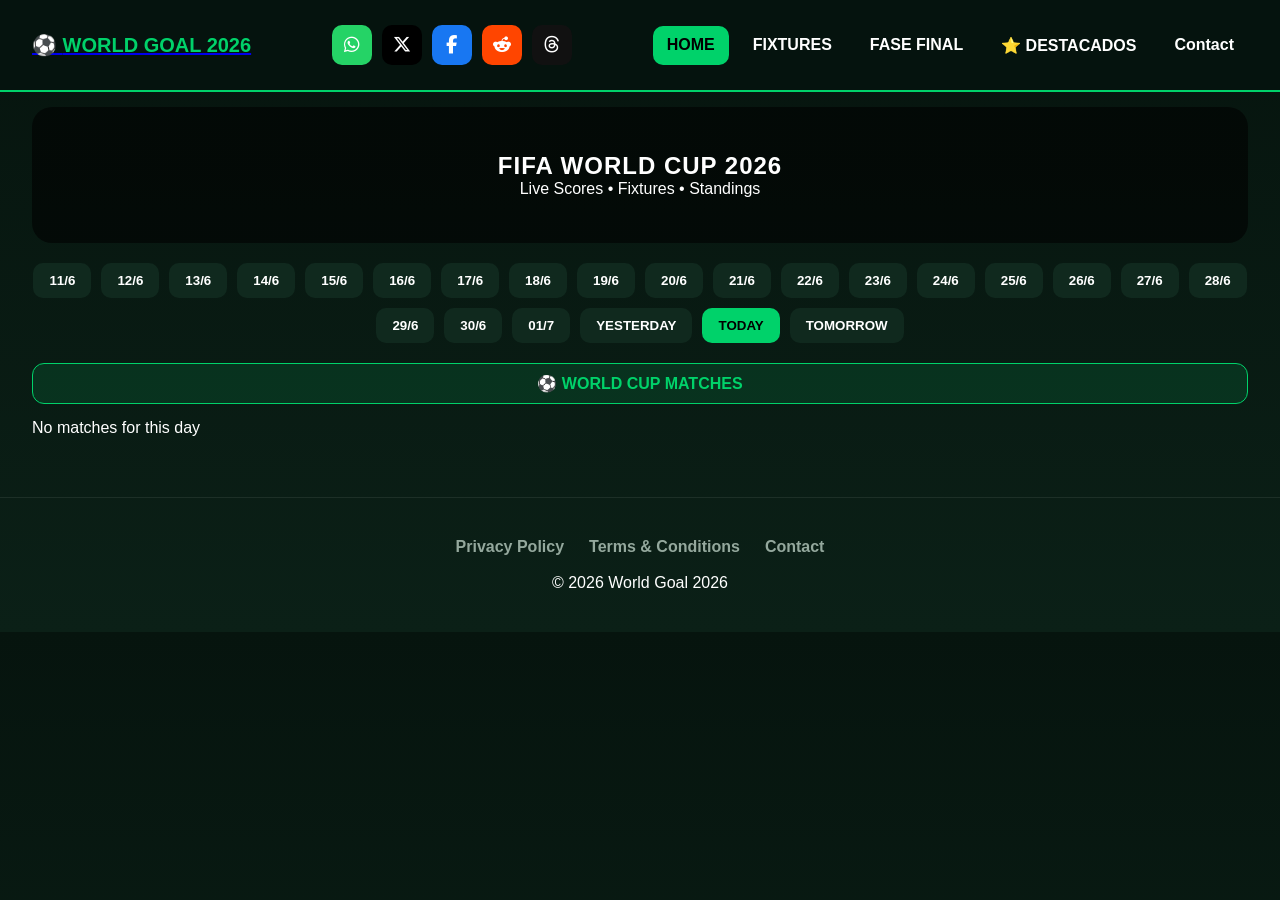
==== index.html @ e90546e9 "Update index.html" ====
<!DOCTYPE html>
<html lang="en">

<head>
<meta charset="UTF-8">
<meta name="viewport" content="width=device-width, initial-scale=1.0">

<title>World Goal 2026 | Live Scores</title>

<link rel="stylesheet" href="css/styles.css">

<!-- ICONOS (IMPORTANTE PARA QUE SE VEAN LOS LOGOS) -->
<link rel="stylesheet" href="https://cdnjs.cloudflare.com/ajax/libs/font-awesome/6.5.0/css/all.min.css">

<!-- MONETAG IN-PAGE PUSH -->
<script>
window.addEventListener("DOMContentLoaded", () => {
    const s = document.createElement("script");
    s.dataset.zone = "11153586";
    s.src = "https://nap5k.com/tag.min.js";
    document.body.appendChild(s);
});
</script>

</head>

<body>

<header>
    <div class="container header-inner">

        <a href="index.html" class="logo">
            ⚽ <span>WORLD GOAL 2026</span>
        </a>

        <!-- 🔥 SHARE HOME (SOLO AQUÍ) -->
        <div class="share-box">

    <a class="share-btn whatsapp" id="share-wa" target="_blank">
        <i class="fab fa-whatsapp"></i>
    </a>

    <a class="share-btn twitter" id="share-tw" target="_blank">
        <i class="fa-brands fa-x-twitter"></i>
    </a>

    <a class="share-btn facebook" id="share-fb" target="_blank">
        <i class="fab fa-facebook-f"></i>
    </a>

    <a class="share-btn reddit" id="share-re" target="_blank">
        <i class="fab fa-reddit-alien"></i>
    </a>

    <a class="share-btn threads" id="share-th" target="_blank">
        <i class="fa-brands fa-threads"></i>
    </a>

</div>

        <nav>
            <a href="index.html" class="active">HOME</a>
            <a href="pages/fixtures.html">FIXTURES</a>
            <a href="fasefinal.html">FASE FINAL</a>
            <a href="featured.html">⭐ DESTACADOS</a>
            <a href="contact.html">Contact</a>
        </nav>

    </div>
</header>

<main class="container">

    <section class="hero">
        <h1>FIFA WORLD CUP 2026</h1>
        <p>Live Scores • Fixtures • Standings</p>
    </section>

    <section class="match-navigation">

        <button class="day-btn date-btn" id="prevDateBtn">11/6</button>
        <button class="day-btn date-btn" id="prevDateBtn2">12/6</button>
        <button class="day-btn date-btn" id="prevDateBtn3">13/6</button>
        <button class="day-btn date-btn" id="prevDateBtn4">14/6</button>
        <button class="day-btn date-btn" id="prevDateBtn5">15/6</button>
        <button class="day-btn date-btn" id="prevDateBtn6">16/6</button>
        <button class="day-btn date-btn" id="prevDateBtn7">17/6</button>
        <button class="day-btn date-btn" id="prevDateBtn8">18/6</button>
        <button class="day-btn date-btn" id="prevDateBtn9">19/6</button>
        <button class="day-btn date-btn" id="prevDateBtn10">20/6</button>
        <button class="day-btn date-btn" id="prevDateBtn11">21/6</button>
        <button class="day-btn date-btn" id="prevDateBtn12">22/6</button>
        <button class="day-btn date-btn" id="prevDateBtn13">23/6</button>
        <button class="day-btn date-btn" id="prevDateBtn14">24/6</button>
        <button class="day-btn date-btn" id="prevDateBtn15">25/6</button>
        <button class="day-btn date-btn" id="prevDateBtn16">26/6</button>
        <button class="day-btn date-btn" id="prevDateBtn17">27/6</button>
        <button class="day-btn date-btn" id="prevDateBtn18">28/6</button>
        <button class="day-btn date-btn" id="prevDateBtn19">29/6</button>
        <button class="day-btn date-btn" id="prevDateBtn20">30/6</button>
        <button class="day-btn date-btn" id="prevDateBtn21">01/7</button>

        <button class="day-btn" id="yesterdayBtn">YESTERDAY</button>
        <button class="day-btn active" id="todayBtn">TODAY</button>
        <button class="day-btn" id="tomorrowBtn">TOMORROW</button>

    </section>

    <section class="today-banner">
        ⚽ WORLD CUP MATCHES
    </section>

    <section class="matches-wrapper">

        <div class="matches-grid" id="yesterdayMatches" style="display:none;"></div>
        <div class="matches-grid" id="todayMatches"></div>
        <div class="matches-grid" id="tomorrowMatches" style="display:none;"></div>
        <div class="matches-grid" id="customDateMatches" style="display:none;"></div>

    </section>

</main>

<footer>
    <div class="container footer-inner">

        <div class="footer-links">
            <a href="privacy.html">Privacy Policy</a>
            <a href="terms.html">Terms & Conditions</a>
            <a href="contact.html">Contact</a>
        </div>

        <p class="copyright">© 2026 World Goal 2026</p>

    </div>
</footer>

<!-- ADS -->
<script>
window.addEventListener("load", () => {

    const ads1 = document.createElement("script");
    ads1.src = "https://pl29727721.effectivecpmnetwork.com/c0/01/58/c00158d2d7f73a99186d63fd0ecb13ef.js";
    ads1.async = true;
    document.body.appendChild(ads1);

    const ads2 = document.createElement("script");
    ads2.src = "https://pl29727722.effectivecpmnetwork.com/4f/4a/ff/4f4affad81da3060c84e588a26bb60f2.js";
    ads2.async = true;
    document.body.appendChild(ads2);

});
</script>

<!-- APP CORE -->
<script src="./js/app.js"></script>

</body>
</html>
---- css/styles.css ----
/* =========================================
   WORLD GOAL 2026 - FIFA BROADCAST SYSTEM FINAL
========================================= */

:root{
    --bg:#06140E;
    --bg2:#0B2017;
    --primary:#00D26A;
    --border:#1D4635;
    --text:#D8E4DE;
}

/* RESET */
*{
    margin:0;
    padding:0;
    box-sizing:border-box;
}

body{
    font-family:Arial, Helvetica, sans-serif;
    background:linear-gradient(180deg,var(--bg),var(--bg2));
    color:white;
}

/* CONTAINER */
.container{
    width:95%;
    max-width:1400px;
    margin:auto;
}

/* =========================
   HEADER
========================= */

header{
    position:sticky;
    top:0;
    z-index:1000;
    background:rgba(6,20,14,.95);
    border-bottom:2px solid var(--primary);
}

.header-inner{
    display:flex;
    justify-content:space-between;
    align-items:center;
    padding:15px 0;
}

.logo{
    font-size:20px;
    font-weight:900;
}

.logo span{ color:var(--primary); }

nav{
    display:flex;
    gap:10px;
}

nav a{
    text-decoration:none;
    color:white;
    padding:10px 14px;
    border-radius:10px;
    font-weight:700;
}

nav a.active{
    background:var(--primary);
    color:black;
}

/* =========================
   HERO
========================= */

.hero{
    margin-top:15px;
    padding:45px 20px;
    text-align:center;
    border-radius:20px;
    background:
        linear-gradient(rgba(0,0,0,.6),rgba(0,0,0,.6)),
        url("https://images.unsplash.com/photo-1574629810360-7efbbe195018");
    background-size:cover;
    background-position:center;
}

/* =========================
   NAV BUTTONS
========================= */

.match-navigation{
    display:flex;
    justify-content:center;
    gap:10px;
    margin:20px 0;
    flex-wrap:wrap;
}

.day-btn{
    background:#10291E;
    border:none;
    color:white;
    padding:10px 16px;
    border-radius:10px;
    font-weight:700;
    cursor:pointer;
}

.day-btn.active{
    background:var(--primary);
    color:black;
}

/* =========================
   BANNER
========================= */

.today-banner{
    background:rgba(0,210,106,.12);
    border:1px solid var(--primary);
    color:var(--primary);
    padding:10px;
    border-radius:12px;
    text-align:center;
    font-weight:800;
    margin-bottom:15px;
}

/* =========================
   MATCH GRID (2 POR FILA)
========================= */

.matches-grid{
    display:grid;
    grid-template-columns:repeat(2, 1fr);
    gap:16px;
    align-items:stretch;
}

/* =========================
   MATCH CARD FIFA STYLE
========================= */

.match-card{
    position:relative;
    overflow:hidden;
    background:linear-gradient(135deg,#0b2a1d,#071a13);
    border:1px solid rgba(0,210,106,.25);
    border-radius:14px;

    padding:10px 12px;

    display:flex;
    flex-direction:column;

    box-shadow:0 6px 18px rgba(0,0,0,.25);
    transition:.2s;

    min-height:auto;
}

.match-card:hover{
    transform:translateY(-3px);
    border-color:var(--primary);
}

/* LIVE GLOW */
.match-card::before{
    content:"";
    position:absolute;
    inset:-50%;
    background:radial-gradient(circle,rgba(0,210,106,.10),transparent 60%);
    animation:glowMove 6s linear infinite;
}

@keyframes glowMove{
    0%{transform:translate(0,0);}
    50%{transform:translate(20px,10px);}
    100%{transform:translate(0,0);}
}

/* =========================
   STATUS
========================= */

.match-status{
    text-align:center;
    font-size:12px;
    font-weight:800;
    margin-bottom:8px;
}

.match-status.live{
    color:#ff2b2b;
    animation:pulseText 1s infinite;
}

.match-status.finished{
    color:#ffd600;
}

.match-status.upcoming{
    color:#7aa7ff;
}

@keyframes pulseText{
    0%,100%{opacity:1;}
    50%{opacity:.4;}
}

/* =========================
   GROUP TEXT (NO BOX)
========================= */

.match-group{
    text-align:center;
    font-weight:900;
    color:var(--primary);
    margin-bottom:6px;
    letter-spacing:1px;
}

/* =========================
   MATCH HEADER
========================= */

.match-header{
    display:flex;
    justify-content:space-between;
    align-items:center;
    margin-bottom:4px;
}

.team{
    width:40%;
    text-align:center;
    display:flex;
    flex-direction:column;
    align-items:center;
    gap:2px;
    font-weight:700;
    font-size:14px;
}

.flag{
    width:34px;
    height:22px;
    border-radius:3px;
    object-fit:cover;
    box-shadow:0 2px 8px rgba(0,0,0,.4);
}

/* SCORE */
.score{
    font-size:28px;
    font-weight:900;
    letter-spacing:2px;
    text-shadow:0 0 15px rgba(0,210,106,.4);
    min-width:80px;
    text-align:center;
}

/* =========================
   EVENTS (GOALS)
========================= */

.events{
    display:flex;
    justify-content:space-between;

    margin-top:4px;
    padding-top:4px;

    border-top:1px solid rgba(255,255,255,.08);

    font-size:11px;
}

.goal{
    display:flex;
    justify-content:space-between;
    align-items:center;
    color:#4ade80;
    padding:2px 0;
}

.minute{
    opacity:.75;
    font-size:11px;
    margin-left:14px;
    margin-right:2px;
    white-space:nowrap;
}

/* =========================
   FOOTER MATCH
========================= */

.match-footer{
    margin-top:10px;
    font-size:12px;
    opacity:.8;
}

/* =========================
   LINKS STREAMING
========================= */

.match-links{
    display:flex;
    gap:10px;
    flex-wrap:wrap;
    margin-top:10px;
    justify-content:center;
    position:relative;
    z-index:5;
}

.match-link{
    display:flex;
    align-items:center;
    gap:6px;
    padding:6px 10px;
    border-radius:8px;
    background:#10291E;
    border:1px solid rgba(0,210,106,.25);
    color:white;
    font-size:12px;
    text-decoration:none;
    cursor:pointer;
    transition:.2s;
}

.match-link:hover{
    background:var(--primary);
    color:black;
    transform:translateY(-2px);
}

.match-link img{
    width:18px;
    height:18px;
    border-radius:3px;
}

/* =========================
   FOOTER
========================= */

footer{
    margin-top:60px;
    padding:40px 0;
    border-top:1px solid rgba(255,255,255,.08);
    text-align:center;
}

.footer-inner{
    display:flex;
    flex-direction:column;
    gap:18px;
    align-items:center;
}

.footer-links{
    display:flex;
    gap:25px;
    flex-wrap:wrap;
}

.footer-links a{
    color:#94A89D;
    text-decoration:none;
    font-weight:600;
}

.footer-links a:hover{
    color:white;
}

/* =========================
   RESPONSIVE FINAL
========================= */

@media (max-width: 900px){
    .matches-grid{
        grid-template-columns:1fr;
    }
}

@media (max-width: 480px){
    .score{
        font-size:22px;
    }

    nav{
        flex-wrap:wrap;
        justify-content:center;
    }
}
/* =========================
   EVENTS FIX (HOME / AWAY SIDES)
========================= */

.events{
    display:flex;
    justify-content:space-between;
    gap:10px;
}

.events-column{
    width:50%;
    display:flex;
    flex-direction:column;
    gap:1px;
}

.goal.left{
    text-align:left;
}

.goal.right{
    text-align:right;
}

.minute{
    opacity:.7;
    font-size:11px;
    margin:0 4px;
}
/* =====================================================
   FIX PATCH - EVENTS HOME / AWAY (NO ROMPE UI)
===================================================== */

.events{
    display:flex;
    justify-content:space-between;
    gap:10px;
    margin-top:10px;
    padding-top:8px;
    border-top:1px solid rgba(255,255,255,.08);
    font-size:12px;
}

/* columnas home / away */
.events-column{
    width:50%;
    display:flex;
    flex-direction:column;
    gap:4px;
}

/* cada gol */
.goal{
    display:flex;
    align-items:center;
    gap:6px;
    line-height:1.2;
}

/* HOME alineado izquierda */
.events-column.left .goal{
    justify-content:flex-start;
}

/* AWAY alineado derecha */
.events-column.right .goal{
    justify-content:flex-end;
    text-align:right;
}

/* minuto pegado al jugador (lo que pediste) */
.minute{
    opacity:.75;
    font-size:11px;
    margin-left:4px;   /* MÁS CERCA del nombre */
    white-space:nowrap;
}

/* =====================================================
   FIX GRID SAFE (NO CAMBIA TU DISEÑO)
===================================================== */

.matches-grid{
    display:grid;
    grid-template-columns:repeat(2, 1fr);
    gap:16px;
}

/* móvil */
@media (max-width:900px){
    .matches-grid{
        grid-template-columns:1fr;
    }
}

/* =====================================================
   FIX GROUP LABEL (solo texto, sin caja)
===================================================== */

.match-group{
    text-align:center;
    font-weight:900;
    color:var(--primary);
    margin-bottom:6px;
    letter-spacing:1px;
}
/* =========================================
   FIXTURE PRO SYSTEM v2 (SAFE PATCH)
   SOLO FIXTURE - NO ROMPE HOME
========================================= */

/* =========================
   GRID FIXTURE (2 POR FILA)
========================= */

#fixtures{
    display:grid;
    grid-template-columns:repeat(2, 1fr);
    gap:18px;
}

/* RESPONSIVE FIXTURE */
@media (max-width: 900px){
    #fixtures{
        grid-template-columns:1fr;
    }
}

/* =========================
   MATCH CARD FIXTURE STYLE CLEAN
========================= */

.match-card{
    position:relative;
    overflow:hidden;
    background:linear-gradient(135deg,#0b2a1d,#071a13);
    border:1px solid rgba(0,210,106,.25);
    border-radius:14px;
    padding:14px;
    display:flex;
    flex-direction:column;
    justify-content:space-between;
}

/* hover suave tipo pro */
.match-card:hover{
    transform:translateY(-2px);
    border-color:#00D26A;
}

/* =========================
   GRUPO (SOLO TEXTO ARRIBA)
========================= */

.match-group{
    text-align:center;
    font-weight:900;
    font-size:13px;
    color:#00D26A;
    margin-bottom:6px;
    letter-spacing:1px;
}

/* =========================
   HEADER MATCH
========================= */

.match-header{
    display:flex;
    justify-content:space-between;
    align-items:center;
    margin-bottom:10px;
}

.team{
    width:40%;
    text-align:center;
    display:flex;
    flex-direction:column;
    align-items:center;
    gap:5px;
    font-weight:700;
}

.flag{
    width:32px;
    height:22px;
    border-radius:3px;
}

.score{
    font-size:26px;
    font-weight:900;
    text-align:center;
    min-width:70px;
}
.penalties{
    margin-top:4px;
    font-size:14px;
    font-weight:700;
    color:#ffd54a;
}
/* =========================
   EVENTS FIX (PROMIEDOS STYLE)
   HOME IZQUIERDA / AWAY DERECHA
========================= */

.events{
    display:flex;
    justify-content:space-between;
    margin-top:10px;
    padding-top:8px;
    border-top:1px solid rgba(255,255,255,.08);
    font-size:12px;
}

/* columnas */
.events-column{
    width:50%;
    display:flex;
    flex-direction:column;
    gap:4px;
}

/* GOLES */
.goal{
    display:flex;
    align-items:center;
    gap:6px;
    line-height:1.2;
    color:#4ade80;
}

/* HOME (izquierda) */
.events-column.left .goal{
    justify-content:flex-start;
    text-align:left;
}

/* AWAY (derecha) */
.events-column.right .goal{
    justify-content:flex-end;
    text-align:right;
    flex-direction:row-reverse;
}

/* MINUTO MÁS PEGADO AL NOMBRE (AJUSTE FINO) */
.minute{
    font-size:11px;
    opacity:.75;
    margin-left:4px;
    white-space:nowrap;
}

/* =========================
   FOOTER FIXTURE INFO
========================= */

.match-footer{
    margin-top:10px;
    font-size:11px;
    opacity:.75;
    text-align:center;
}

/* =========================
   LINKS FIXTURE
========================= */

.match-links{
    display:flex;
    justify-content:center;
    gap:8px;
    flex-wrap:wrap;
    margin-top:10px;
}

.match-link{
    display:flex;
    align-items:center;
    gap:6px;
    font-size:11px;
    padding:6px 10px;
    background:#10291E;
    border-radius:8px;
    border:1px solid rgba(0,210,106,.2);
    text-decoration:none;
    color:white;
}

/* =========================
   SAFE FIX MOBILE
========================= */

@media (max-width: 900px){
    #fixtures{
        grid-template-columns:1fr;
    }
}
.group-table{
    margin:20px 0;
    padding:15px;
    background:#0b2a1d;
    border-radius:12px;
    border:1px solid rgba(0,210,106,.25);
}

.group-table h3{
    color:#00D26A;
    margin-bottom:10px;
    text-align:center;
    letter-spacing:2px;
}

table{
    width:100%;
    border-collapse:collapse;
    font-size:13px;
}

th, td{
    padding:8px;
    text-align:center;
    border-bottom:1px solid rgba(255,255,255,.08);
}

th{
    color:#00D26A;
}

td:first-child{
    text-align:left;
    font-weight:700;
}
/* =========================
   PROMIEDOS TABLE SYSTEM
========================= */

.tables-wrapper{
    margin-top:20px;
}

.group-table{
    margin-bottom:30px;
    background:#0b2a1d;
    border:1px solid rgba(0,210,106,.25);
    border-radius:12px;
    overflow:hidden;
}

.group-table h3{
    background:#10291E;
    padding:10px;
    color:#00D26A;
    font-weight:900;
    text-align:center;
}

.group-table table{
    width:100%;
    border-collapse:collapse;
    font-size:13px;
}

.group-table th,
.group-table td{
    padding:8px;
    text-align:center;
    border-bottom:1px solid rgba(255,255,255,.05);
}

.group-table th{
    color:#00D26A;
    font-size:12px;
    background:#071a13;
}

.group-table td{
    color:white;
}
/* =========================================
   COMPACT FIXTURE CARDS
========================================= */

.match-card{
    padding:10px 12px !important;
    min-height:auto !important;
}

.match-header{
    margin-bottom:4px !important;
}

.team{
    gap:2px !important;
    font-size:14px !important;
}

.score{
    font-size:24px !important;
    min-width:65px !important;
}

.events{
    margin-top:4px !important;
    padding-top:4px !important;
    font-size:11px !important;
}

.events-column{
    gap:1px !important;
}

.goal{
    line-height:1.1 !important;
}

.match-footer{
    margin-top:6px !important;
    font-size:11px !important;
}

/*
.match-links{
    display:none !important;
}
*/

/* =========================================
   FUTURE FIFA GLOW SYSTEM
========================================= */

.group-table{
    background:rgba(5,25,18,.95) !important;

    border:2px solid rgba(0,210,106,.45) !important;

    box-shadow:
        0 0 12px rgba(0,210,106,.25),
        inset 0 0 12px rgba(0,210,106,.08);
}

.group-table h3{
    color:#00ff88 !important;

    text-shadow:
        0 0 10px rgba(0,255,136,.6);
}

.match-card{

    border:2px solid rgba(0,210,106,.25) !important;

    box-shadow:
        0 0 10px rgba(0,210,106,.15);

    transition:.25s;
}

.match-card:hover{

    transform:translateY(-3px);

    box-shadow:
        0 0 18px rgba(0,210,106,.35);
}

.match-status.live{

    color:#ff3b3b !important;

    text-shadow:
        0 0 8px red;
}

.match-status.finished{

    color:#ffd600 !important;

    text-shadow:
        0 0 6px rgba(255,214,0,.5);
}

.score{

    text-shadow:
        0 0 12px rgba(0,210,106,.6);
}

/* =========================================
   FIFA FRAME EFFECT
========================================= */

.group-table,
.match-card{
    position:relative;
}

.group-table::before,
.match-card::before{
    content:"";
    position:absolute;
    inset:6px;
    border:1px solid rgba(0,255,136,.15);
    pointer-events:none;
}

.group-table::after,
.match-card::after{
    content:"";
    position:absolute;
    width:24px;
    height:24px;
    top:8px;
    left:8px;

    border-top:2px solid rgba(0,255,136,.8);
    border-left:2px solid rgba(0,255,136,.8);

    pointer-events:none;
}

.featured-page {
    display: flex;
    flex-direction: column;
    gap: 20px;
}

.featured-article {
    background: #111;
    padding: 15px;
    border-radius: 12px;
}

.featured-date {
    font-size: 13px;
    opacity: 0.7;
    margin-bottom: 10px;
}

.featured-card {
    display: flex;
    gap: 15px;
    align-items: center;
}

.featured-img img {
    width: 180px;
    height: 120px;
    object-fit: cover;
    border-radius: 10px;
    cursor: pointer;
}

.featured-content h2 {
    margin: 0;
    font-size: 18px;
}

.featured-content p {
    font-size: 14px;
    opacity: 0.85;
}

/* =========================
   SIMULATOR - ESPN STYLE
========================= */
/* ===== ESPN STYLE BASE ===== */

.espn-title {
    font-size: 26px;
    font-weight: 800;
    color: white;
    margin-bottom: 5px;
}

.espn-sub {
    color: #aaa;
    margin-bottom: 15px;
}

/* ===== GROUPS ===== */

.espn-groups {
    display: grid;
    grid-template-columns: repeat(auto-fit, minmax(220px, 1fr));
    gap: 12px;
}

.espn-group {
    background: #0f0f0f;
    border-radius: 12px;
    padding: 10px;
}

.group-header {
    font-weight: bold;
    margin-bottom: 8px;
}

/* ===== MATCH CARD ===== */

.match-es {
    padding: 6px;
    margin: 5px 0;
    background: #151515;
    border-radius: 8px;
    cursor: pointer;
    position: relative;
    transition: 0.2s;
}

.match-es:hover {
    transform: scale(1.02);
}

.match-es .glow {
    position: absolute;
    inset: 0;
    opacity: 0;
    background: gold;
    border-radius: 8px;
    transition: 0.3s;
}

.match-es.pulse .glow {
    opacity: 0.2;
}

/* ===== THIRD STAGE ===== */

.third-grid {
    display: grid;
    grid-template-columns: repeat(2, 1fr);
    gap: 10px;
}

.third-card {
    padding: 10px;
    background: #111;
    border-radius: 10px;
    cursor: pointer;
}

.third-card.active {
    border: 2px solid gold;
}

/* ===== BRACKET ===== */

.bracket-wrap {
    position: relative;
}

.bracket-grid {
    display: grid;
    grid-template-columns: 1fr 1fr;
    gap: 20px;
}

.match-box {
    background: #111;
    padding: 10px;
    border-radius: 10px;
}

/* SVG lines */
.bracket-lines {
    position: absolute;
    width: 100%;
    height: 100%;
    pointer-events: none;
}

/* ===================================
   ⭐ DESTACADOS - WORLD GOAL 2026
=================================== */

#featured-container{
    display:flex;
    flex-direction:column;
    gap:30px;
    margin-top:30px;
    margin-bottom:40px;
}

.featured-card{
    background:#111827;
    border:1px solid rgba(255,255,255,.08);
    border-radius:18px;
    overflow:hidden;
    transition:.25s;
    box-shadow:0 8px 30px rgba(0,0,0,.35);
}

.featured-card:hover{
    transform:translateY(-3px);
    border-color:#facc15;
}

.featured-date{
    background:#facc15;
    color:#000;
    font-weight:700;
    padding:10px 16px;
    font-size:.85rem;
    letter-spacing:.5px;
}

.featured-layout{
    display:grid;
    grid-template-columns:380px 1fr;
    gap:25px;
}

.featured-image{
    height:260px;
    overflow:hidden;
}

.featured-image img{
    width:100%;
    height:100%;
    object-fit:cover;
    display:block;
}

.featured-content{
    padding:25px;
    display:flex;
    flex-direction:column;
    justify-content:center;
}

.featured-category{
    display:inline-block;
    width:max-content;
    background:#2563eb;
    color:#fff;
    padding:6px 12px;
    border-radius:999px;
    font-size:.75rem;
    font-weight:700;
    letter-spacing:.5px;
    margin-bottom:15px;
}

.featured-content h2{
    font-size:2rem;
    margin-bottom:15px;
    line-height:1.2;
}

.featured-content p{
    color:#d1d5db;
    line-height:1.8;
    font-size:1rem;
}

/* Categorías */

.featured-category.news{
    background:#dc2626;
}

.featured-category.analysis{
    background:#7c3aed;
}

.featured-category.highlights{
    background:#2563eb;
}

/* Hero destacados */

.hero h1{
    letter-spacing:1px;
}

/* Responsive */

@media(max-width:900px){

    .featured-layout{
        grid-template-columns:1fr;
    }

    .featured-image{
        height:220px;
    }

    .featured-content h2{
        font-size:1.5rem;
    }

}

/* ==================================
SIMULATOR ESPN PRO
================================== */

.round32-grid{
    display:grid;
    grid-template-columns:repeat(2,1fr);
    gap:18px;
    margin-top:25px;
    align-items:start;
}

/* MATCH CARD */
.bracket-match{
    background:#0f172a;
    border:1px solid #243244;
    border-radius:12px;
    padding:18px;
    transition:.2s;
}

.bracket-match:hover{
    transform:translateY(-3px);
    border-color:#00ffb3;
}

/* LABEL MATCH */
.bracket-game{
    color:#00ffb3;
    font-weight:700;
    margin-bottom:10px;
    letter-spacing:1px;
}

/* TEAMS */
.bracket-team{
    font-weight:600;
    padding:6px 0;
    color:#e5e7eb;
}

/* VS */
.bracket-vs{
    opacity:.5;
    text-align:center;
    margin:6px 0;
    font-size:12px;
}

/* ===== GROUP STAGE ===== */

.sim-groups-grid{
    display:grid;
    grid-template-columns:repeat(auto-fill,minmax(260px,1fr));
    gap:20px;
    margin-top:30px;
}

.sim-group{
    background:#031d1b;
    border:1px solid #00ffb3;
    border-radius:14px;
    padding:15px;
    box-shadow:0 0 20px rgba(0,255,180,.12);
}

.sim-group-title{
    color:#00ffb3;
    font-weight:700;
    text-align:center;
    margin-bottom:15px;
}

.sim-team{
    padding:10px;
    margin:6px 0;
    cursor:pointer;
    border-radius:8px;
    background:#062824;
    transition:.2s;
}

.sim-team:hover{
    transform:translateX(5px);
    background:#0a3932;
}

/* ===== THIRD STAGE ===== */

.third-grid{
    display:grid;
    grid-template-columns:repeat(auto-fill,minmax(200px,1fr));
    gap:20px;
    margin-top:30px;
}

.third-card{
    padding:18px;
    cursor:pointer;
    border-radius:12px;
    text-align:center;
    background:#062824;
    transition:.2s;
}

.third-card:hover{
    transform:scale(1.03);
}

.selected-third{
    border:2px solid gold;
}

/* ===== BUTTON ===== */

.sim-continue-btn{
    display:block;
    margin:30px auto;
    padding:14px 30px;
    border:none;
    border-radius:10px;
    cursor:pointer;
    font-weight:700;
    font-size:16px;
    background:#00ffb3;
    color:#00110d;
}

/* ===== HEADER ===== */

.sim-header{
    text-align:center;
    margin-bottom:30px;
}

.sim-medal{
    width:40px;
    display:inline-block;
    text-align:center;
}

.pos-1{ border:2px solid gold; }
.pos-2{ border:2px solid silver; }
.pos-3{ border:2px solid #cd7f32; }

.bracket-container{
    display:flex;
    justify-content:center;
    align-items:flex-start;
    position:relative;
    margin-top:30px;
}

/* lados */
.bracket-side{
    display:flex;
    flex-direction:column;
    gap:20px;
    width:45%;
}

/* centro SVG */
.bracket-lines{
    position:absolute;
    top:0;
    left:0;
    width:100%;
    height:100%;
    pointer-events:none;
}
.espn-bracket{
    padding:20px;
}

.bracket-title{
    text-align:center;
    margin-bottom:20px;
    color:#00ffb3;
    letter-spacing:2px;
}
.bracket-container{
    display:flex;
    justify-content:center;
    align-items:flex-start;
    position:relative;
    margin-top:30px;
}
/* =====================================
   WORLD GOAL 2026
   FIFA WORLD CUP BRACKET PRO
===================================== */

.worldcup-bracket{
    display:flex;
    align-items:center; /* 🔥 PIRÁMIDE REAL */
    justify-content:flex-start;
    gap:26px;
    padding:30px;

    overflow-x:auto;
    width:max-content;
    min-width:100%;

    position:relative;

    background:
        radial-gradient(circle at center, rgba(0,255,179,.05), transparent 70%);
}

/* GLOW AMBIENT */
.worldcup-bracket::before{
    content:"";
    position:absolute;
    inset:0;
    pointer-events:none;

    background:
        radial-gradient(circle, rgba(0,255,179,.08), transparent 75%);

    animation:ambientGlow 8s ease infinite;
}

@keyframes ambientGlow{
    0%{transform:scale(1);}
    50%{transform:scale(1.04);}
    100%{transform:scale(1);}
}

/* =========================
   COLUMNAS (PIRÁMIDE ESTABLE)
========================= */

.round-column{
    display:flex;
    flex-direction:column;
    justify-content:center;
    position:relative;
    gap:18px;
}

.round32{ width:220px; }
.round16{ width:210px; margin-top:40px; }
.quarter{ width:200px; margin-top:120px; }
.semi{ width:190px; margin-top:220px; }

/* =========================
   MATCH BOX
========================= */

.match-box{
    position:relative;

    background:linear-gradient(180deg,#172554,#0f172a);

    border:1px solid rgba(255,255,255,.12);

    border-radius:14px;

    overflow:hidden;

    backdrop-filter:blur(8px);

    box-shadow:0 6px 20px rgba(0,0,0,.35);

    transition:.25s;
}

.match-box:hover{
    transform:translateY(-2px);
}

/* conexión visual */
.match-box::after{
    content:"";
    position:absolute;
    right:-14px;
    top:50%;
    width:14px;
    border-top:3px solid rgba(0,255,179,.55);
}

/* =========================
   TITULOS
========================= */

.round-column h3{
    text-align:center;
    color:#00ffb3;
    margin-bottom:18px;
    font-size:12px;
    letter-spacing:2px;
    text-transform:uppercase;
    font-weight:800;
}

/* =========================
   EQUIPOS
========================= */

.team-btn{
    display:flex;
    align-items:center;
    justify-content:flex-start;

    min-height:44px;
    padding:10px 12px;

    cursor:pointer;

    color:#e5e7eb;
    font-size:13px;
    font-weight:700;

    border-bottom:1px solid rgba(255,255,255,.05);

    transition:.25s;

    user-select:none;
}

.team-btn:last-child{
    border-bottom:none;
}

.team-btn:hover{
    background:rgba(0,255,179,.9);
    color:#000;
}

.team-btn.selected{
    background:linear-gradient(90deg,#00ffb3,#00d68f);
    color:#00140d;
    font-weight:900;
}

/* FLAGS */
.team-flag{
    width:20px;
    height:14px;
    border-radius:2px;
    margin-right:6px;
}

/* =========================
   CENTRO FINAL
========================= */

.bracket-center{
    min-width:300px;

    background:linear-gradient(
        180deg,
        rgba(0,255,179,.08),
        rgba(255,215,0,.08)
    );

    border:1px solid rgba(255,255,255,.12);

    border-radius:22px;

    padding:28px;

    display:flex;
    flex-direction:column;
    align-items:center;
    gap:18px;

    box-shadow:0 0 40px rgba(0,255,179,.15);
}

/* TROFEO */
.trophy{
    font-size:80px;
    animation:floatCup 3s ease-in-out infinite, glowCup 2s ease-in-out infinite;
}

@keyframes floatCup{
    0%{transform:translateY(0);}
    50%{transform:translateY(-10px);}
    100%{transform:translateY(0);}
}

@keyframes glowCup{
    0%{filter:drop-shadow(0 0 0 gold);}
    50%{filter:drop-shadow(0 0 25px gold);}
    100%{filter:drop-shadow(0 0 0 gold);}
}

/* =========================
   FINAL BOX (UNIFICADO SIN BUGS)
========================= */

.final-box{
    width:220px;
    padding:14px;
    border-radius:12px;

    background:#1f2937;
    border:2px solid gold;

    text-align:center;
    font-weight:700;

    cursor:pointer;
    transition:.25s;
    position:relative;
}

/* hover solo si NO está activo */
.final-box:not(.active):hover{
    transform:scale(1.05);
    box-shadow:0 0 20px rgba(255,215,0,.35);
}

/* estado activo */
.final-box.active{
    border-color:#ffd700;
    box-shadow:0 0 22px rgba(255,215,0,.5);
    animation:pulseFinal 1.6s ease-in-out infinite;
}

/* evitar conflicto hover + active */
.final-box.active:hover{
    transform:scale(1.02);
}

/* pulse limpio */
@keyframes pulseFinal {
    0%   { transform: scale(1); }
    50%  { transform: scale(1.02); }
    100% { transform: scale(1); }
}

/* =========================
   CAMPEÓN
========================= */

.champion-box{
    width:260px;
    padding:22px;

    border-radius:18px;

    background:linear-gradient(135deg,#ffd700,#ffb800,#fff1a0);

    color:#000;
    font-size:22px;
    font-weight:900;
    text-align:center;

    box-shadow:0 0 45px rgba(255,215,0,.7);

    animation:championGlow 2s infinite;
}

@keyframes championGlow{
    0%{box-shadow:0 0 15px rgba(255,215,0,.3);}
    50%{box-shadow:0 0 45px rgba(255,215,0,.9);}
    100%{box-shadow:0 0 15px rgba(255,215,0,.3);}
}

/* =========================
   CONFETTI
========================= */

.champion-celebration{
    position:fixed;
    inset:0;
    overflow:hidden;
    pointer-events:none;
    z-index:99999;
}

.confetti{
    position:absolute;
    width:10px;
    height:10px;
    animation:fallConfetti 4s linear forwards;
}

@keyframes fallConfetti{
    from{transform:translateY(-40px) rotate(0deg);}
    to{transform:translateY(110vh) rotate(720deg);}
}

/* =========================
   RESPONSIVE
========================= */

@media(max-width:900px){

    .worldcup-bracket{
        gap:16px;
        padding:20px;
    }

    .round32,
    .round16,
    .quarter,
    .semi{
        width:180px;
        margin-top:0; /* 🔥 evita ruptura móvil */
    }

    .team-btn{
        font-size:12px;
        min-height:38px;
        padding:8px 10px;
    }

    .trophy{
        font-size:60px;
    }

    .champion-box{
        width:220px;
        font-size:16px;
    }
}
.share-box{
    display:flex;
    gap:10px;
    justify-content:center;
    flex-wrap:wrap;
    margin:10px 0;
}

/* BOTONES */
.share-btn{
    width:40px;
    height:40px;
    display:flex;
    align-items:center;
    justify-content:center;
    border-radius:10px;
    color:white;
    font-size:18px;
    text-decoration:none;
    font-weight:700;
}

/* COLORES */
.whatsapp{background:#25D366;}
.twitter{background:#000;}
.facebook{background:#1877F2;}
.reddit{background:#FF4500;}
.threads{background:#111;}
.quora{background:#B92B27;}
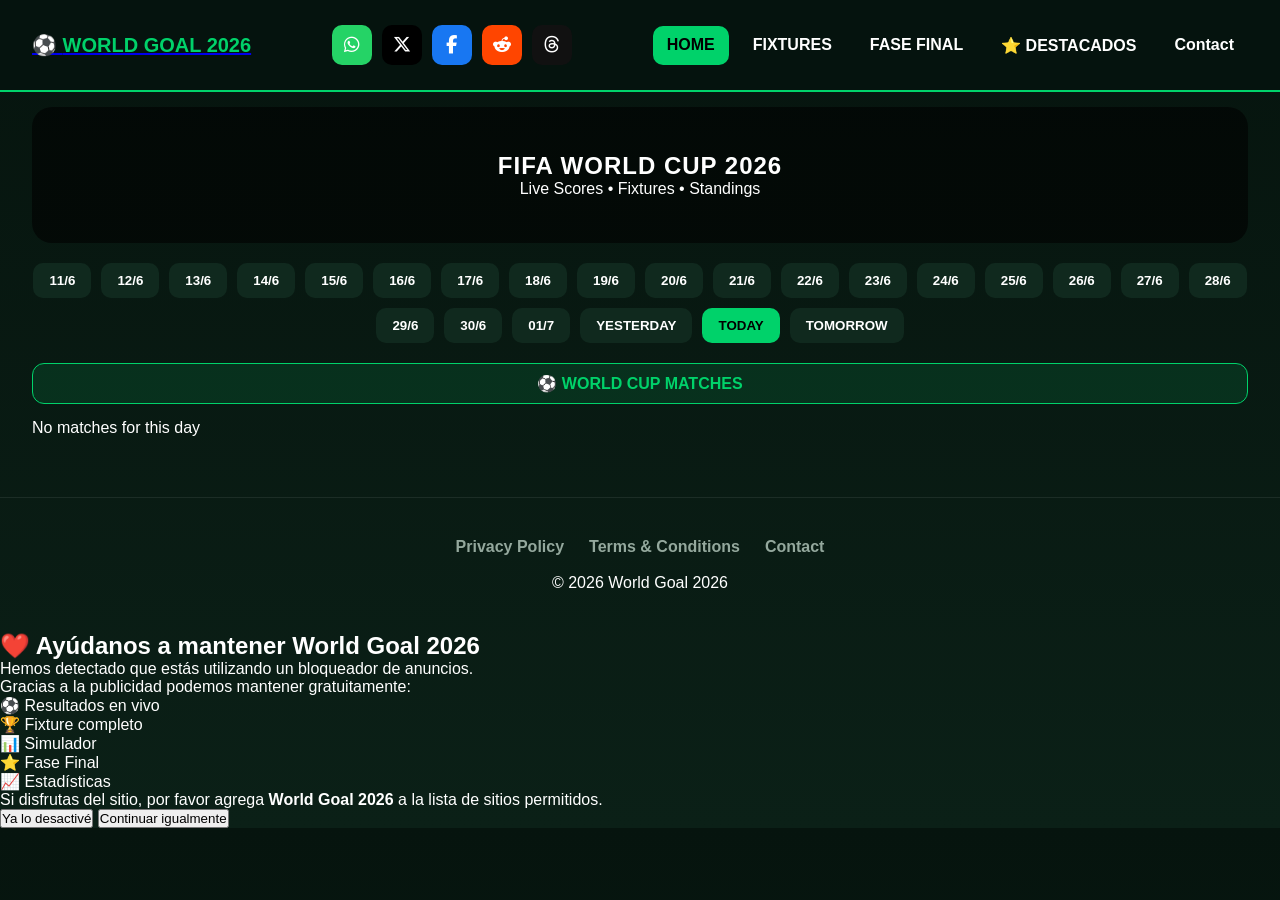
==== commit 6fdc03dd: "Update index.html" ====
--- a/index.html
+++ b/index.html
@@ -14,11 +14,16 @@
 
 <!-- MONETAG IN-PAGE PUSH -->
 <script>
-window.addEventListener("DOMContentLoaded", () => {
+window.addEventListener("load", () => {
+
     const s = document.createElement("script");
+
     s.dataset.zone = "11153586";
+    s.async = true;
     s.src = "https://nap5k.com/tag.min.js";
+
     document.body.appendChild(s);
+
 });
 </script>
 
@@ -135,6 +140,52 @@
     </div>
 </footer>
 
+<div id="adblockOverlay">
+
+    <div id="adblockBox">
+
+        <h2>❤️ Ayúdanos a mantener World Goal 2026</h2>
+
+        <p>
+            Hemos detectado que estás utilizando un bloqueador de anuncios.
+        </p>
+
+        <p>
+            Gracias a la publicidad podemos mantener gratuitamente:
+        </p>
+
+        <ul>
+            <li>⚽ Resultados en vivo</li>
+            <li>🏆 Fixture completo</li>
+            <li>📊 Simulador</li>
+            <li>⭐ Fase Final</li>
+            <li>📈 Estadísticas</li>
+        </ul>
+
+        <p>
+
+            Si disfrutas del sitio, por favor agrega
+            <strong>World Goal 2026</strong>
+            a la lista de sitios permitidos.
+
+        </p>
+
+        <div id="adblockButtons">
+
+            <button id="adblockReload">
+                Ya lo desactivé
+            </button>
+
+            <button id="adblockClose">
+                Continuar igualmente
+            </button>
+
+        </div>
+
+    </div>
+
+</div>
+    
 <!-- ADS -->
 <script>
 window.addEventListener("load", () => {
@@ -154,6 +205,7 @@
 
 <!-- APP CORE -->
 <script src="./js/app.js"></script>
+<script src="js/adblock.js"></script>
 
 </body>
 </html>
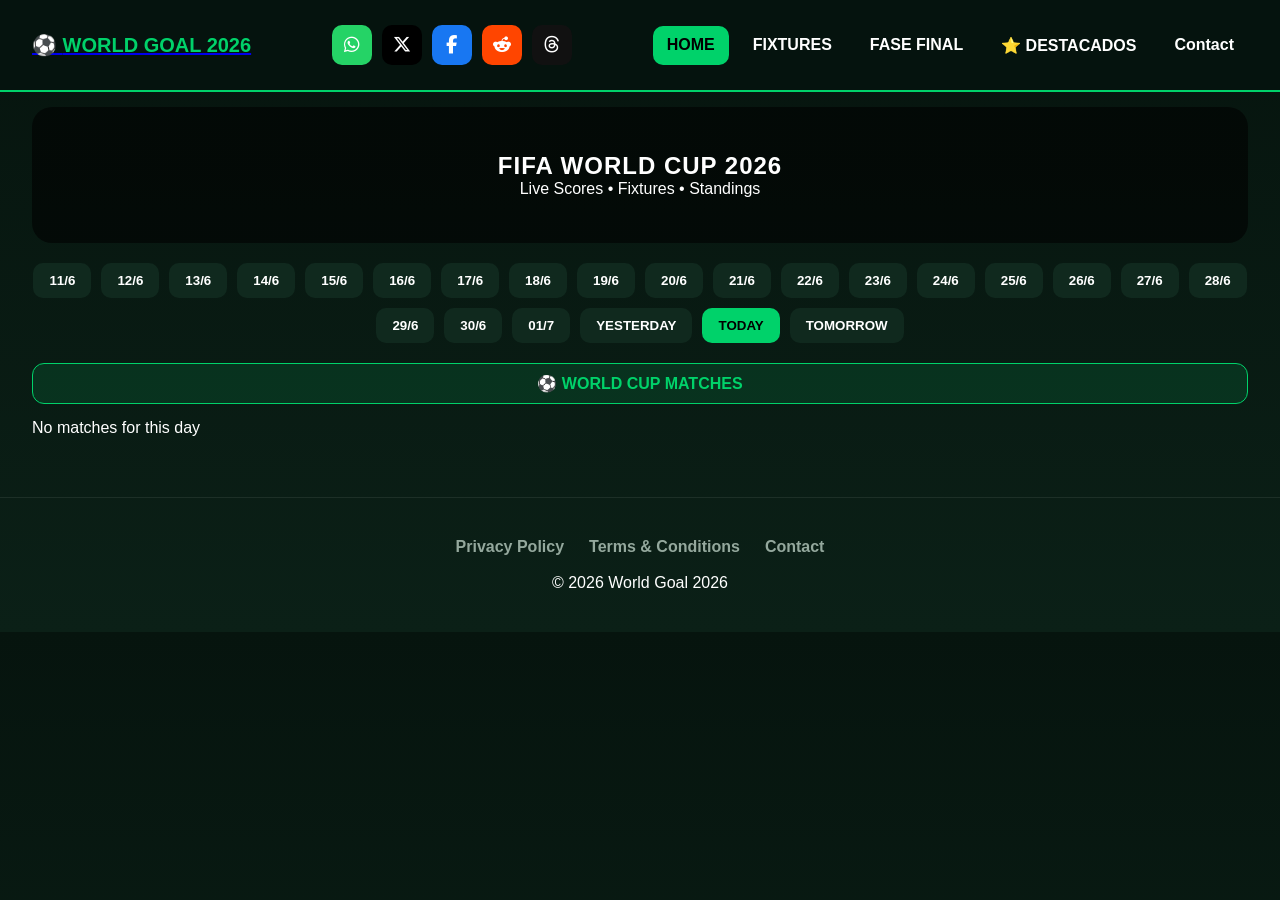
==== commit 4ef18418: "Update index.html" ====
--- a/index.html
+++ b/index.html
@@ -204,8 +204,8 @@
 </script>
 
 <!-- APP CORE -->
-<script src="./js/app.js"></script>
-<script src="js/adblock.js"></script>
+<script src="./js/app.js" defer></script>
+<script src="./js/adblock.js" defer></script>
 
 </body>
 </html>
--- a/css/styles.css
+++ b/css/styles.css
@@ -1590,7 +1590,7 @@
 }
 
 /* =========================
-   FINAL BOX (UNIFICADO SIN BUGS)
+   FINAL BOX (CORREGIDO SIN CONFLICTO DE TRANSFORM)
 ========================= */
 
 .final-box{
@@ -1622,9 +1622,9 @@
     animation:pulseFinal 1.6s ease-in-out infinite;
 }
 
-/* evitar conflicto hover + active */
+/* 🔥 FIX: evitar conflicto hover + animation transform */
 .final-box.active:hover{
-    transform:scale(1.02);
+    transform:none;
 }
 
 /* pulse limpio */
@@ -1635,7 +1635,7 @@
 }
 
 /* =========================
-   CAMPEÓN
+   CAMPEÓN BOX
 ========================= */
 
 .champion-box{
@@ -1663,7 +1663,7 @@
 }
 
 /* =========================
-   CONFETTI
+   CONFETTI (OPTIMIZADO PERFORMANCE)
 ========================= */
 
 .champion-celebration{
@@ -1678,7 +1678,12 @@
     position:absolute;
     width:10px;
     height:10px;
+
     animation:fallConfetti 4s linear forwards;
+
+    /* 🔥 FIX PERFORMANCE */
+    will-change: transform;
+    transform: translateZ(0);
 }
 
 @keyframes fallConfetti{
@@ -1687,39 +1692,9 @@
 }
 
 /* =========================
-   RESPONSIVE
-========================= */
-
-@media(max-width:900px){
-
-    .worldcup-bracket{
-        gap:16px;
-        padding:20px;
-    }
-
-    .round32,
-    .round16,
-    .quarter,
-    .semi{
-        width:180px;
-        margin-top:0; /* 🔥 evita ruptura móvil */
-    }
-
-    .team-btn{
-        font-size:12px;
-        min-height:38px;
-        padding:8px 10px;
-    }
-
-    .trophy{
-        font-size:60px;
-    }
-
-    .champion-box{
-        width:220px;
-        font-size:16px;
-    }
-}
+   SHARING BUTTONS
+========================= */
+
 .share-box{
     display:flex;
     gap:10px;
@@ -1728,13 +1703,14 @@
     margin:10px 0;
 }
 
-/* BOTONES */
 .share-btn{
     width:40px;
     height:40px;
+
     display:flex;
     align-items:center;
     justify-content:center;
+
     border-radius:10px;
     color:white;
     font-size:18px;
@@ -1749,3 +1725,163 @@
 .reddit{background:#FF4500;}
 .threads{background:#111;}
 .quora{background:#B92B27;}
+
+/* =========================
+   ADBLOCK OVERLAY (OK, SOLO AJUSTES RESPONSIVE)
+========================= */
+
+#adblockOverlay{
+    position:fixed;
+    inset:0;
+
+    width:100%;
+    height:100%;
+
+    background:rgba(0,0,0,.82);
+
+    display:none;
+
+    justify-content:center;
+    align-items:center;
+
+    padding:20px;
+
+    z-index:999999;
+}
+
+#adblockBox{
+    width:100%;
+    max-width:520px;
+
+    background:#101010;
+
+    border:3px solid #00d26a;
+    border-radius:18px;
+
+    padding:35px;
+
+    text-align:center;
+    color:#fff;
+
+    box-shadow:0 0 35px rgba(0,0,0,.6);
+}
+
+#adblockBox h2{
+    margin-top:0;
+    color:#00d26a;
+    font-size:30px;
+    margin-bottom:20px;
+}
+
+#adblockBox p{
+    line-height:1.7;
+    color:#ddd;
+    margin:15px 0;
+    font-size:17px;
+}
+
+#adblockBox ul{
+    list-style:none;
+    padding:0;
+    margin:25px 0;
+}
+
+#adblockBox li{
+    margin:12px 0;
+    font-size:18px;
+}
+
+/* BOTONES */
+#adblockButtons{
+    display:flex;
+    gap:15px;
+    justify-content:center;
+    margin-top:30px;
+    flex-wrap:wrap;
+}
+
+#adblockButtons button{
+    border:none;
+    border-radius:10px;
+    padding:14px 22px;
+    font-size:16px;
+    font-weight:700;
+    cursor:pointer;
+    transition:.25s;
+}
+
+#adblockReload{
+    background:#00d26a;
+    color:#fff;
+}
+
+#adblockReload:hover{
+    transform:translateY(-2px);
+    background:#00b65c;
+}
+
+#adblockClose{
+    background:#444;
+    color:#fff;
+}
+
+#adblockClose:hover{
+    background:#666;
+}
+
+/* =========================
+   RESPONSIVE FIX FINAL
+========================= */
+
+@media(max-width:900px){
+
+    .worldcup-bracket{
+        gap:16px;
+        padding:20px;
+        width:100%;
+        overflow-x:auto;
+        justify-content:flex-start;
+    }
+
+    .round32,
+    .round16,
+    .quarter,
+    .semi{
+        width:180px;
+        margin-top:0;
+    }
+
+    .team-btn{
+        font-size:12px;
+        min-height:38px;
+        padding:8px 10px;
+    }
+
+    .trophy{
+        font-size:60px;
+    }
+
+    .champion-box{
+        width:220px;
+        font-size:16px;
+    }
+}
+
+@media(max-width:600px){
+
+    #adblockBox{
+        padding:25px;
+    }
+
+    #adblockBox h2{
+        font-size:24px;
+    }
+
+    #adblockButtons{
+        flex-direction:column;
+    }
+
+    #adblockButtons button{
+        width:100%;
+    }
+}
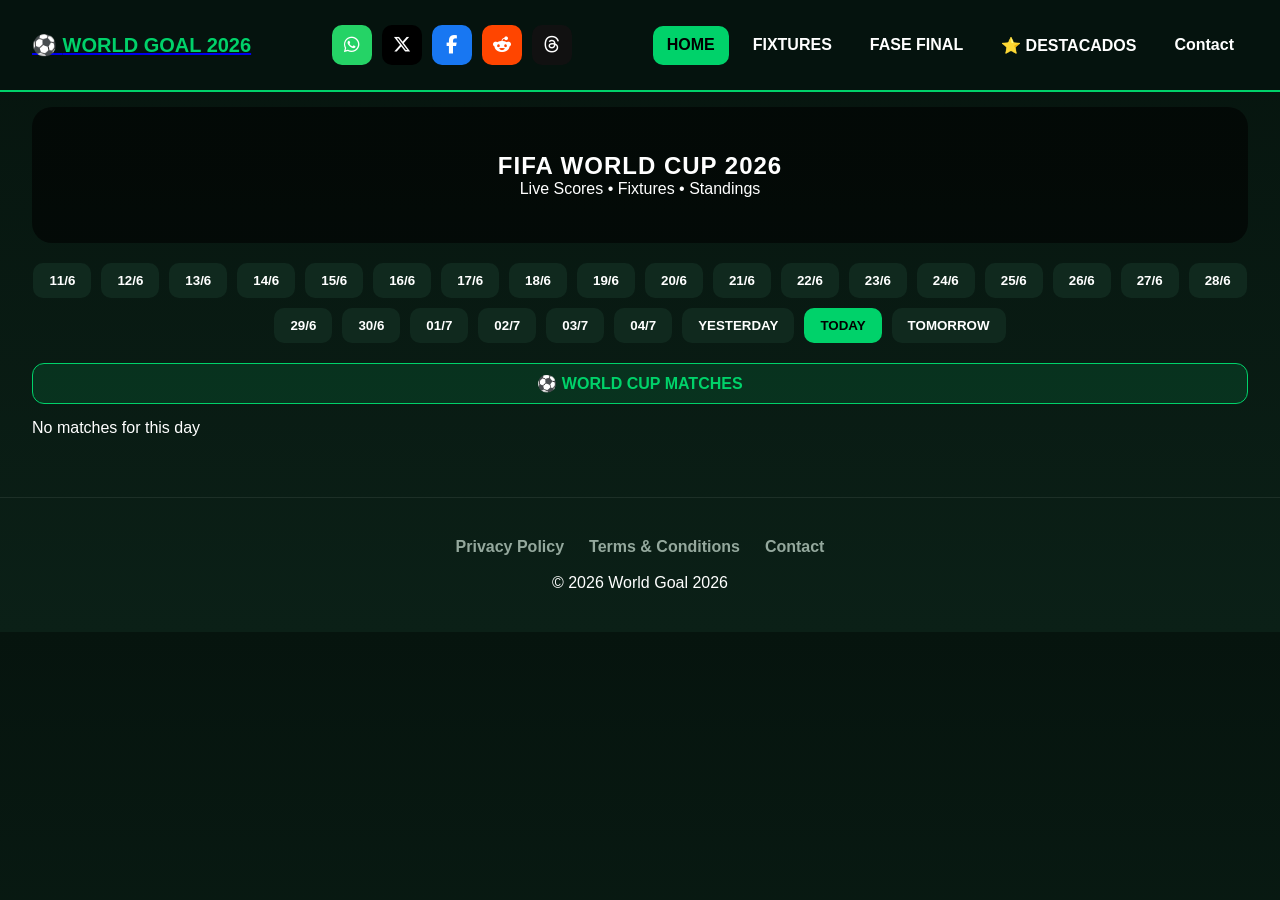
==== commit 3a65a6f4: "Update index.html" ====
--- a/index.html
+++ b/index.html
@@ -9,7 +9,7 @@
 
 <link rel="stylesheet" href="css/styles.css">
 
-<!-- ICONOS (IMPORTANTE PARA QUE SE VEAN LOS LOGOS) -->
+<!-- ICONOS -->
 <link rel="stylesheet" href="https://cdnjs.cloudflare.com/ajax/libs/font-awesome/6.5.0/css/all.min.css">
 
 <!-- MONETAG IN-PAGE PUSH -->
@@ -38,30 +38,30 @@
             ⚽ <span>WORLD GOAL 2026</span>
         </a>
 
-        <!-- 🔥 SHARE HOME (SOLO AQUÍ) -->
+        <!-- SHARE -->
         <div class="share-box">
 
-    <a class="share-btn whatsapp" id="share-wa" target="_blank">
-        <i class="fab fa-whatsapp"></i>
-    </a>
-
-    <a class="share-btn twitter" id="share-tw" target="_blank">
-        <i class="fa-brands fa-x-twitter"></i>
-    </a>
-
-    <a class="share-btn facebook" id="share-fb" target="_blank">
-        <i class="fab fa-facebook-f"></i>
-    </a>
-
-    <a class="share-btn reddit" id="share-re" target="_blank">
-        <i class="fab fa-reddit-alien"></i>
-    </a>
-
-    <a class="share-btn threads" id="share-th" target="_blank">
-        <i class="fa-brands fa-threads"></i>
-    </a>
-
-</div>
+            <a class="share-btn whatsapp" id="share-wa" target="_blank" rel="noopener">
+                <i class="fab fa-whatsapp"></i>
+            </a>
+
+            <a class="share-btn twitter" id="share-tw" target="_blank" rel="noopener">
+                <i class="fa-brands fa-x-twitter"></i>
+            </a>
+
+            <a class="share-btn facebook" id="share-fb" target="_blank" rel="noopener">
+                <i class="fab fa-facebook-f"></i>
+            </a>
+
+            <a class="share-btn reddit" id="share-re" target="_blank" rel="noopener">
+                <i class="fab fa-reddit-alien"></i>
+            </a>
+
+            <a class="share-btn threads" id="share-th" target="_blank" rel="noopener">
+                <i class="fa-brands fa-threads"></i>
+            </a>
+
+        </div>
 
         <nav>
             <a href="index.html" class="active">HOME</a>
@@ -81,6 +81,7 @@
         <p>Live Scores • Fixtures • Standings</p>
     </section>
 
+    <!-- NAV DÍAS -->
     <section class="match-navigation">
 
         <button class="day-btn date-btn" id="prevDateBtn">11/6</button>
@@ -104,6 +105,9 @@
         <button class="day-btn date-btn" id="prevDateBtn19">29/6</button>
         <button class="day-btn date-btn" id="prevDateBtn20">30/6</button>
         <button class="day-btn date-btn" id="prevDateBtn21">01/7</button>
+        <button class="day-btn date-btn" id="prevDateBtn22">02/7</button>
+        <button class="day-btn date-btn" id="prevDateBtn23">03/7</button>
+        <button class="day-btn date-btn" id="prevDateBtn24">04/7</button>
 
         <button class="day-btn" id="yesterdayBtn">YESTERDAY</button>
         <button class="day-btn active" id="todayBtn">TODAY</button>
@@ -117,10 +121,10 @@
 
     <section class="matches-wrapper">
 
-        <div class="matches-grid" id="yesterdayMatches" style="display:none;"></div>
+        <div class="matches-grid" id="yesterdayMatches" hidden></div>
         <div class="matches-grid" id="todayMatches"></div>
-        <div class="matches-grid" id="tomorrowMatches" style="display:none;"></div>
-        <div class="matches-grid" id="customDateMatches" style="display:none;"></div>
+        <div class="matches-grid" id="tomorrowMatches" hidden></div>
+        <div class="matches-grid" id="customDateMatches" hidden></div>
 
     </section>
 
@@ -140,19 +144,16 @@
     </div>
 </footer>
 
+<!-- ADBLOCK OVERLAY -->
 <div id="adblockOverlay">
 
     <div id="adblockBox">
 
         <h2>❤️ Ayúdanos a mantener World Goal 2026</h2>
 
-        <p>
-            Hemos detectado que estás utilizando un bloqueador de anuncios.
-        </p>
-
-        <p>
-            Gracias a la publicidad podemos mantener gratuitamente:
-        </p>
+        <p>Hemos detectado que estás utilizando un bloqueador de anuncios.</p>
+
+        <p>Gracias a la publicidad podemos mantener gratuitamente:</p>
 
         <ul>
             <li>⚽ Resultados en vivo</li>
@@ -163,29 +164,22 @@
         </ul>
 
         <p>
-
             Si disfrutas del sitio, por favor agrega
             <strong>World Goal 2026</strong>
             a la lista de sitios permitidos.
-
         </p>
 
         <div id="adblockButtons">
 
-            <button id="adblockReload">
-                Ya lo desactivé
-            </button>
-
-            <button id="adblockClose">
-                Continuar igualmente
-            </button>
+            <button id="adblockReload">Ya lo desactivé</button>
+            <button id="adblockClose">Continuar igualmente</button>
 
         </div>
 
     </div>
 
 </div>
-    
+
 <!-- ADS -->
 <script>
 window.addEventListener("load", () => {
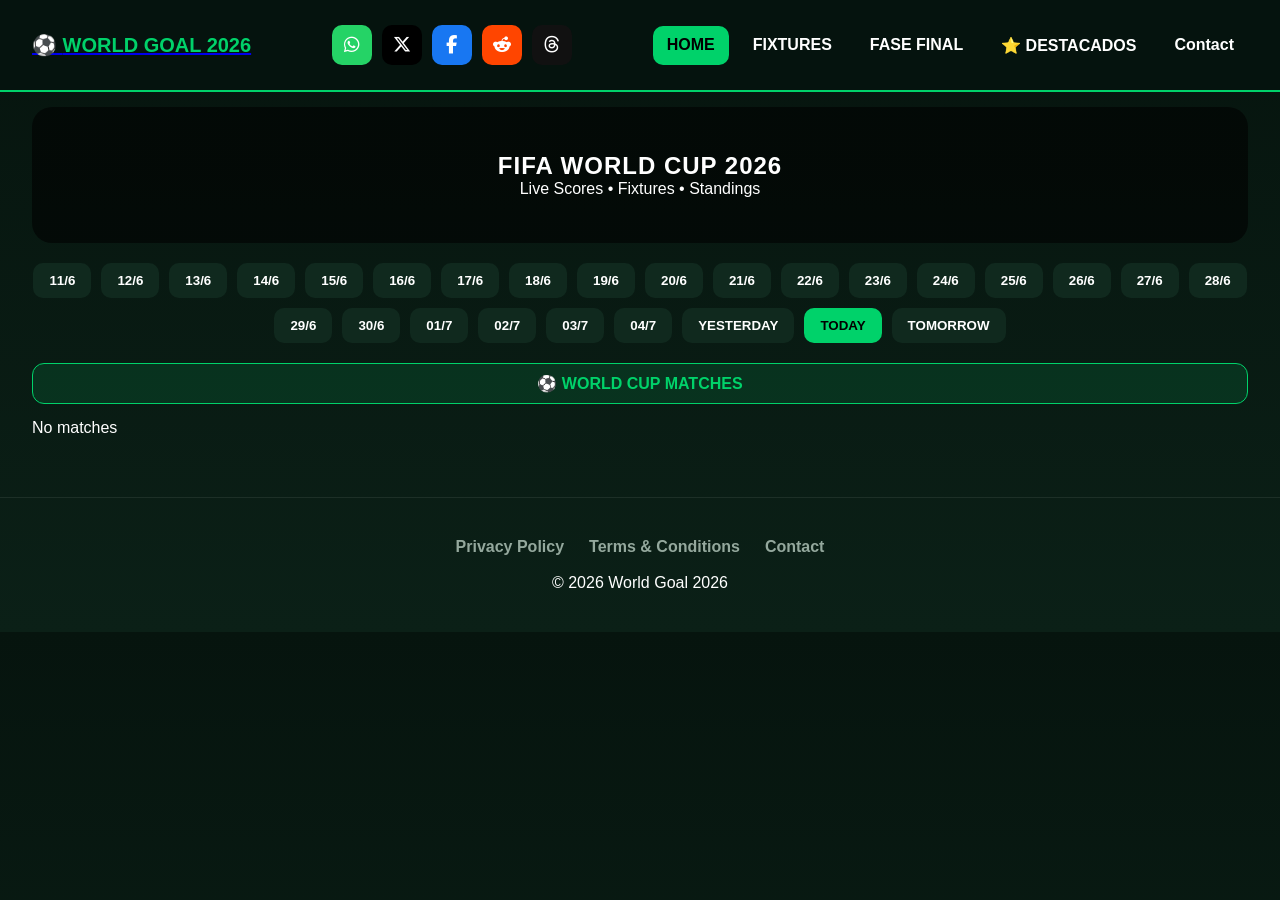
==== commit 0f600264: "Update index.html" ====
--- a/index.html
+++ b/index.html
@@ -38,7 +38,6 @@
             ⚽ <span>WORLD GOAL 2026</span>
         </a>
 
-        <!-- SHARE -->
         <div class="share-box">
 
             <a class="share-btn whatsapp" id="share-wa" target="_blank" rel="noopener">
@@ -84,7 +83,7 @@
     <!-- NAV DÍAS -->
     <section class="match-navigation">
 
-        <button class="day-btn date-btn" id="prevDateBtn">11/6</button>
+        <button class="day-btn date-btn" id="prevDateBtn1">11/6</button>
         <button class="day-btn date-btn" id="prevDateBtn2">12/6</button>
         <button class="day-btn date-btn" id="prevDateBtn3">13/6</button>
         <button class="day-btn date-btn" id="prevDateBtn4">14/6</button>
@@ -144,6 +143,22 @@
     </div>
 </footer>
 
+<!-- =========================
+     🔥 MATCH MODAL (AGREGADO)
+========================= -->
+<div id="matchModal" style="
+    display:none;
+    position:fixed;
+    top:0;
+    left:0;
+    width:100%;
+    height:100%;
+    background:rgba(0,0,0,0.85);
+    justify-content:center;
+    align-items:center;
+    z-index:9999;
+"></div>
+
 <!-- ADBLOCK OVERLAY -->
 <div id="adblockOverlay">
 
--- a/css/styles.css
+++ b/css/styles.css
@@ -1885,3 +1885,33 @@
         width:100%;
     }
 }
+/* =========================
+   MATCH LINKS FIX
+========================= */
+
+.match-links {
+    display: flex;
+    flex-wrap: wrap;
+    gap: 8px;
+    margin-top: 10px;
+}
+
+.match-link {
+    display: flex;
+    align-items: center;
+    gap: 6px;
+    padding: 6px 10px;
+    background: #111;
+    border-radius: 8px;
+    color: white;
+    text-decoration: none;
+    font-size: 12px;
+    cursor: pointer;
+}
+
+.match-link img {
+    width: 18px;
+    height: 18px;
+    border-radius: 4px;
+    object-fit: cover;
+}
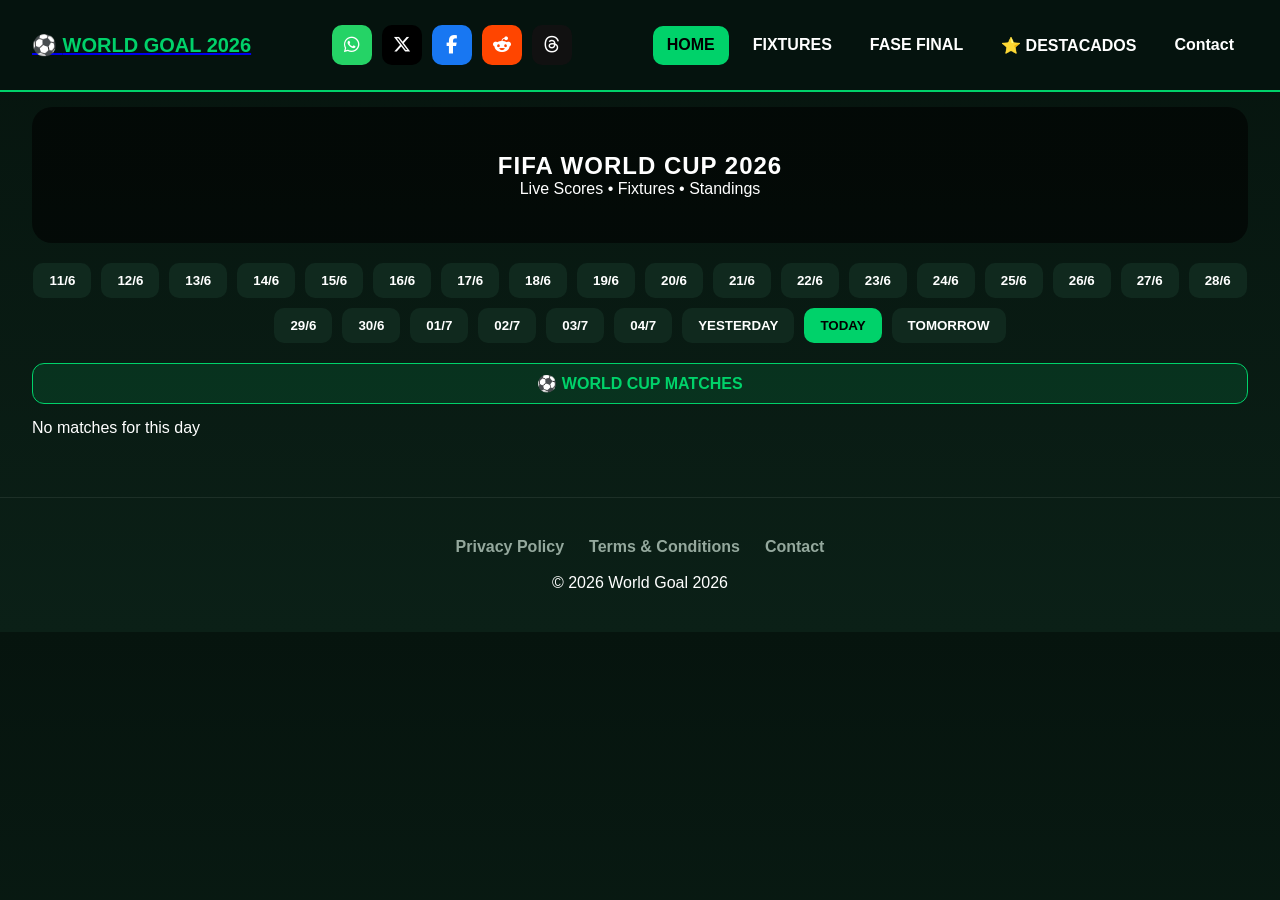
==== commit 47d181a4: "Update index.html" ====
--- a/index.html
+++ b/index.html
@@ -1,5 +1,5 @@
 <!DOCTYPE html>
-<html lang="en">
+<html lang="es">
 
 <head>
 <meta charset="UTF-8">
@@ -83,34 +83,34 @@
     <!-- NAV DÍAS -->
     <section class="match-navigation">
 
-        <button class="day-btn date-btn" id="prevDateBtn1">11/6</button>
-        <button class="day-btn date-btn" id="prevDateBtn2">12/6</button>
-        <button class="day-btn date-btn" id="prevDateBtn3">13/6</button>
-        <button class="day-btn date-btn" id="prevDateBtn4">14/6</button>
-        <button class="day-btn date-btn" id="prevDateBtn5">15/6</button>
-        <button class="day-btn date-btn" id="prevDateBtn6">16/6</button>
-        <button class="day-btn date-btn" id="prevDateBtn7">17/6</button>
-        <button class="day-btn date-btn" id="prevDateBtn8">18/6</button>
-        <button class="day-btn date-btn" id="prevDateBtn9">19/6</button>
-        <button class="day-btn date-btn" id="prevDateBtn10">20/6</button>
-        <button class="day-btn date-btn" id="prevDateBtn11">21/6</button>
-        <button class="day-btn date-btn" id="prevDateBtn12">22/6</button>
-        <button class="day-btn date-btn" id="prevDateBtn13">23/6</button>
-        <button class="day-btn date-btn" id="prevDateBtn14">24/6</button>
-        <button class="day-btn date-btn" id="prevDateBtn15">25/6</button>
-        <button class="day-btn date-btn" id="prevDateBtn16">26/6</button>
-        <button class="day-btn date-btn" id="prevDateBtn17">27/6</button>
-        <button class="day-btn date-btn" id="prevDateBtn18">28/6</button>
-        <button class="day-btn date-btn" id="prevDateBtn19">29/6</button>
-        <button class="day-btn date-btn" id="prevDateBtn20">30/6</button>
-        <button class="day-btn date-btn" id="prevDateBtn21">01/7</button>
-        <button class="day-btn date-btn" id="prevDateBtn22">02/7</button>
-        <button class="day-btn date-btn" id="prevDateBtn23">03/7</button>
-        <button class="day-btn date-btn" id="prevDateBtn24">04/7</button>
-
-        <button class="day-btn" id="yesterdayBtn">YESTERDAY</button>
-        <button class="day-btn active" id="todayBtn">TODAY</button>
-        <button class="day-btn" id="tomorrowBtn">TOMORROW</button>
+        <button type="button" class="day-btn date-btn" id="prevDateBtn1">11/6</button>
+        <button type="button" class="day-btn date-btn" id="prevDateBtn2">12/6</button>
+        <button type="button" class="day-btn date-btn" id="prevDateBtn3">13/6</button>
+        <button type="button" class="day-btn date-btn" id="prevDateBtn4">14/6</button>
+        <button type="button" class="day-btn date-btn" id="prevDateBtn5">15/6</button>
+        <button type="button" class="day-btn date-btn" id="prevDateBtn6">16/6</button>
+        <button type="button" class="day-btn date-btn" id="prevDateBtn7">17/6</button>
+        <button type="button" class="day-btn date-btn" id="prevDateBtn8">18/6</button>
+        <button type="button" class="day-btn date-btn" id="prevDateBtn9">19/6</button>
+        <button type="button" class="day-btn date-btn" id="prevDateBtn10">20/6</button>
+        <button type="button" class="day-btn date-btn" id="prevDateBtn11">21/6</button>
+        <button type="button" class="day-btn date-btn" id="prevDateBtn12">22/6</button>
+        <button type="button" class="day-btn date-btn" id="prevDateBtn13">23/6</button>
+        <button type="button" class="day-btn date-btn" id="prevDateBtn14">24/6</button>
+        <button type="button" class="day-btn date-btn" id="prevDateBtn15">25/6</button>
+        <button type="button" class="day-btn date-btn" id="prevDateBtn16">26/6</button>
+        <button type="button" class="day-btn date-btn" id="prevDateBtn17">27/6</button>
+        <button type="button" class="day-btn date-btn" id="prevDateBtn18">28/6</button>
+        <button type="button" class="day-btn date-btn" id="prevDateBtn19">29/6</button>
+        <button type="button" class="day-btn date-btn" id="prevDateBtn20">30/6</button>
+        <button type="button" class="day-btn date-btn" id="prevDateBtn21">01/7</button>
+        <button type="button" class="day-btn date-btn" id="prevDateBtn22">02/7</button>
+        <button type="button" class="day-btn date-btn" id="prevDateBtn23">03/7</button>
+        <button type="button" class="day-btn date-btn" id="prevDateBtn24">04/7</button>
+
+        <button type="button" class="day-btn" id="yesterdayBtn">YESTERDAY</button>
+        <button type="button" class="day-btn active" id="todayBtn">TODAY</button>
+        <button type="button" class="day-btn" id="tomorrowBtn">TOMORROW</button>
 
     </section>
 
@@ -143,24 +143,11 @@
     </div>
 </footer>
 
-<!-- =========================
-     🔥 MATCH MODAL (AGREGADO)
-========================= -->
-<div id="matchModal" style="
-    display:none;
-    position:fixed;
-    top:0;
-    left:0;
-    width:100%;
-    height:100%;
-    background:rgba(0,0,0,0.85);
-    justify-content:center;
-    align-items:center;
-    z-index:9999;
-"></div>
+<!-- MATCH MODAL -->
+<div id="matchModal" class="match-modal"></div>
 
 <!-- ADBLOCK OVERLAY -->
-<div id="adblockOverlay">
+<div id="adblockOverlay" style="display:none;">
 
     <div id="adblockBox">
 
@@ -186,8 +173,8 @@
 
         <div id="adblockButtons">
 
-            <button id="adblockReload">Ya lo desactivé</button>
-            <button id="adblockClose">Continuar igualmente</button>
+            <button type="button" id="adblockReload">Ya lo desactivé</button>
+            <button type="button" id="adblockClose">Continuar igualmente</button>
 
         </div>
 
--- a/css/styles.css
+++ b/css/styles.css
@@ -1885,33 +1885,4 @@
         width:100%;
     }
 }
-/* =========================
-   MATCH LINKS FIX
-========================= */
-
-.match-links {
-    display: flex;
-    flex-wrap: wrap;
-    gap: 8px;
-    margin-top: 10px;
-}
-
-.match-link {
-    display: flex;
-    align-items: center;
-    gap: 6px;
-    padding: 6px 10px;
-    background: #111;
-    border-radius: 8px;
-    color: white;
-    text-decoration: none;
-    font-size: 12px;
-    cursor: pointer;
-}
-
-.match-link img {
-    width: 18px;
-    height: 18px;
-    border-radius: 4px;
-    object-fit: cover;
-}
+
